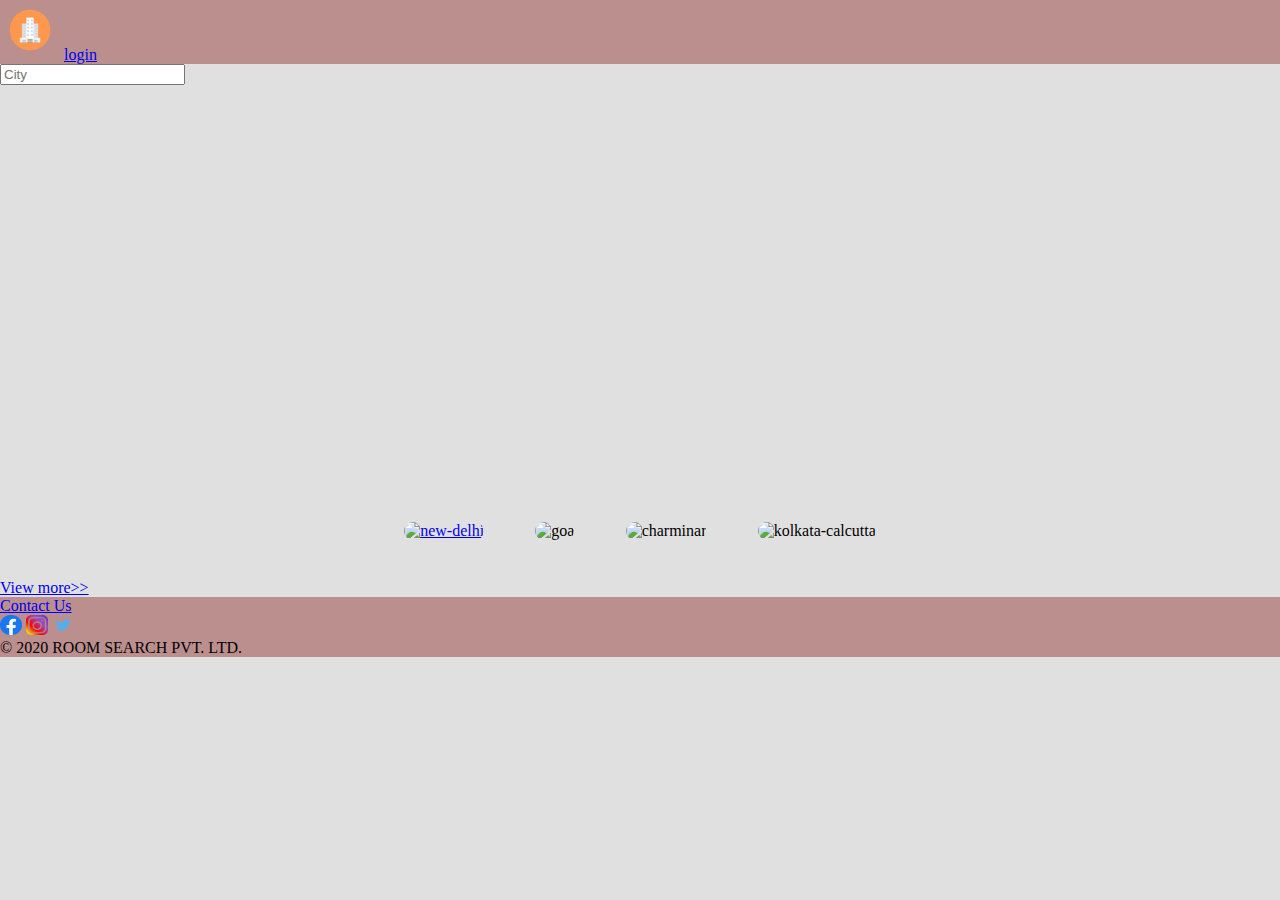
==== index.html @ 74f50c69 "checkpoint 5" ====
<!DOCTYPE html>
<html lang="en">
<head>
    <meta charset="UTF-8">
    <meta http-equiv="X-UA-Compatible" content="IE=edge">
    <meta name="viewport" content="width=device-width, initial-scale=1.0">
    <title>Index</title>
    <link rel="stylesheet" href="styles/index.css">
    <link rel="stylesheet" href="styles/common.css">
    <link rel="stylesheet" href="styles/detail.css">
    <link rel="stylesheet" href="styles/list.css">
    <link rel="stylesheet" href="styles/loader.css">
    <link rel="stylesheet" href="styles/payment.css">
</head>
<body>
    <div class="container">
        <header>
            <img class="logo" src="assests/images/logo.png" alt="logo">
            <a href="login.html" rel="noopener noreferrer">login</a>
        </header>
        <div class="contentDiv">
            <form action="#" method="get" class="searchBar">
                <input type="search" name="city" id="city" placeholder="City">
            </form>
            <div class="hotelImgSection">
                <div class="cityCard">
                    <a href="list.html"><img class="heroDiv" src="https://media-cdn.tripadvisor.com/media/photo-s/15/33/fe/a2/new-delhi.jpg" alt="new-delhi"></a>
                </div>
                <div class="cityCard">
                    <img class="heroDiv" src="https://media-cdn.tripadvisor.com/media/photo-s/15/33/fc/f0/goa.jpg" alt="goa">
                </div>
                <div class="cityCard">
                    <img class="heroDiv" src="https://media-cdn.tripadvisor.com/media/photo-s/0f/98/f7/df/charminar.jpg" alt="charminar">
                </div>
                <div class="cityCard">
                    <img class="heroDiv" src="https://media-cdn.tripadvisor.com/media/photo-s/15/33/fe/ac/kolkata-calcutta.jpg"alt="kolkata-calcutta">
                </div>
            </div>
            <section>
                <a href="#">View more>></a>
            </section>
        </div>
        <footer>
            <section>
                <a href="contact.html" rel="noopener noreferrer">Contact Us</a>
            </section>
            <section>
                <a href="http://www.facebook.com" target="_blank" rel="noopener noreferrer"><img class="social-media-links" src="assests/images/facebook.png" alt="facebook"></a>
                <a href="http://www.instagram.com" target="_blank" rel="noopener noreferrer"><img class="social-media-links" src="assests/images/instagram.png" alt="instagram"></a>
                <a href="http://www.twitter.com" target="_blank" rel="noopener noreferrer"><img class="social-media-links" src="assests/images/twitter.png" alt="twitter"></a>
            </section>
            <section class="copyright-text">&copy; 2020 room search pvt. ltd.</section>
        </footer>
    </div>
</body>
</html>
---- styles/index.css ----
.heroDiv {
    width: 150px;
    height: 150px;
    border-radius: 20px;
}
.cityCard {
    margin: 3% 2%;
}
.searchBar {
    background: url("https://media-cdn.tripadvisor.com/media/photo-o/14/10/2e/af/india.jpg") no-repeat;
    height: 420px;
    background-size: cover;
    background-position: center;
}
.contentDiv .hotelImgSection {
    display: flex;
    align-items: center;
    justify-content: center;
}
---- styles/common.css ----
body {
    margin: 0;
    padding: 0;
    width: 100vw;
    background-color: #e0e0e0;
}
header {
    background-color: rosybrown;
}
footer {
    background-color: rosybrown;
}
.container {
    display: block;
    width: 100%;
    height: auto;
}
.logo {
    width: 60px;
    height: 60px;
}
.social-media-links {
    width: 22px;
    height: 20px;
}
.copyright-text {
    text-transform: uppercase;
}
---- styles/detail.css ----
.contentDiv .hotelDetails {
    margin: 2% 4% 0% 4%;
}
.contentDiv .hotelDetails .hotelDescription {
    margin-bottom: 1%;
}
.contentDiv .hotelDetails .hotelDescription .detailOfHotel {
    margin-top: 1%;
    bottom: 2%;
}
.contentDiv .hotelDetails img {
    width: 500px;
    height: 500px;
}
---- styles/list.css ----
.hotelList .hotelListImg {
    width: 250px;
    height: 150px;
}
.hotelList .hotelView {
    width: 40%;
    height: auto;
    margin: 2%;
    background-color: rgb(132, 136, 139);
}
---- styles/loader.css ----
.loader-box {
    width: 100%;
    height: 100vh;
    display: flex;
    justify-content: center;
    align-items: center;
}
.loader {
    width: 70px;
    height: 70px;
    border: 12px solid #f3f3f3;
    border-radius: 50%;
    border-top: 12px solid #444444;
}
---- styles/payment.css ----
.contentDiv .hotelDetails .paymentDescription {
    width: 50%;
    height: 20%;
    margin: 2% auto;
    background-color: rgb(132, 136, 139);
}
.contentDiv .hotelDetails .paymentDetails .detailsOfCustomer {
    margin-top: 2%;
    margin-bottom: 2%;
}
.contentDiv .hotelDetails .paymentDetails p span {
    font-weight: bold;
}
.contentDiv .hotelDetails .paymentDetails .totalAmount {
    margin-top: 2%;
    margin-bottom: 2%;
    padding: 1% 2%;
    border: 1px solid black;
    border-radius: 5px;
}
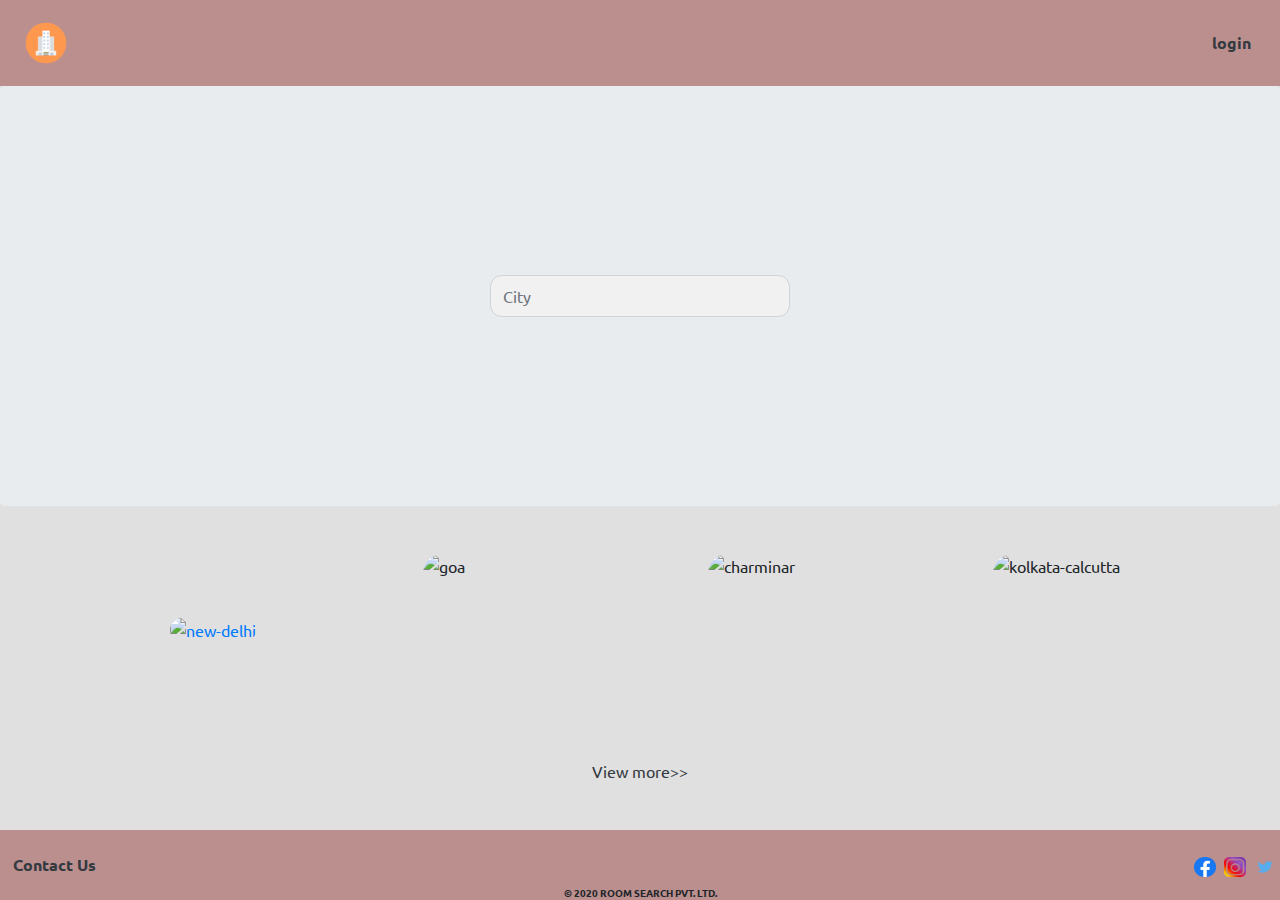
==== commit 7dbfcafd: "checkpoint 6" ====
--- a/index.html
+++ b/index.html
@@ -1,5 +1,6 @@
 <!DOCTYPE html>
 <html lang="en">
+
 <head>
     <meta charset="UTF-8">
     <meta http-equiv="X-UA-Compatible" content="IE=edge">
@@ -11,46 +12,90 @@
     <link rel="stylesheet" href="styles/list.css">
     <link rel="stylesheet" href="styles/loader.css">
     <link rel="stylesheet" href="styles/payment.css">
+    <link href="https://fonts.googleapis.com/css2?family=Ubuntu&display=swap" rel="stylesheet">
+    <link rel="stylesheet" href="https://cdn.jsdelivr.net/npm/bootstrap@4.0.0/dist/css/bootstrap.min.css"
+        integrity="sha384-Gn5384xqQ1aoWXA+058RXPxPg6fy4IWvTNh0E263XmFcJlSAwiGgFAW/dAiS6JXm" crossorigin="anonymous">
 </head>
+
 <body>
-    <div class="container">
-        <header>
-            <img class="logo" src="assests/images/logo.png" alt="logo">
-            <a href="login.html" rel="noopener noreferrer">login</a>
-        </header>
-        <div class="contentDiv">
-            <form action="#" method="get" class="searchBar">
-                <input type="search" name="city" id="city" placeholder="City">
+        <nav class="navbar navbar-light justify-content-between sticky-top">
+            <a class="navbar-brand"><img class="logo" src="assests/images/logo.png" alt="logo"></a>
+            <form class="form-inline">
+                <a href="login.html" id="login" rel="noopener noreferrer" class="btn text-dark font-weight-bold">
+                    login
+                </a>
             </form>
-            <div class="hotelImgSection">
-                <div class="cityCard">
-                    <a href="list.html"><img class="heroDiv" src="https://media-cdn.tripadvisor.com/media/photo-s/15/33/fe/a2/new-delhi.jpg" alt="new-delhi"></a>
-                </div>
-                <div class="cityCard">
-                    <img class="heroDiv" src="https://media-cdn.tripadvisor.com/media/photo-s/15/33/fc/f0/goa.jpg" alt="goa">
-                </div>
-                <div class="cityCard">
-                    <img class="heroDiv" src="https://media-cdn.tripadvisor.com/media/photo-s/0f/98/f7/df/charminar.jpg" alt="charminar">
-                </div>
-                <div class="cityCard">
-                    <img class="heroDiv" src="https://media-cdn.tripadvisor.com/media/photo-s/15/33/fe/ac/kolkata-calcutta.jpg"alt="kolkata-calcutta">
-                </div>
+        </nav>
+    <div class="jumbotron text-center searchBar d-flex justify-content-center align-items-center">
+        <form class="form-inline justify-content-center w-100" action="#" method="get">
+            <input class="form-control py-2" type="search" name="city" id="city" placeholder="City" aria-label="Search">
+        </form>
+    </div>
+    <div class="container" style="margin-bottom: 80px;">
+        <div class="row">
+            <div
+                class="col-lg-2 col-md-3 col-sm-12 my-lg-5 mx-lg-auto mx-md-auto my-md-4 my-lg-1 my-4 d-flex align-items-center justify-content-center">
+
+                <a href="list.html">
+                    <img class="img-rounded card-img heroImg"
+                        src="https://media-cdn.tripadvisor.com/media/photo-s/15/33/fe/a2/new-delhi.jpg" alt="new-delhi">
+                </a>
             </div>
-            <section>
-                <a href="#">View more>></a>
-            </section>
+
+            <div
+                class="col-lg-2 col-md-3 col-sm-12 my-lg-5 mx-lg-auto mx-md-auto my-md-4 my-lg-1 my-4 d-flex align-items-center justify-content-center">
+
+                <img class="img-rounded card-img heroImg"
+                    src="https://media-cdn.tripadvisor.com/media/photo-s/15/33/fc/f0/goa.jpg" alt="goa">
+            </div>
+
+            <div
+                class="col-lg-2 col-md-3 col-sm-12 my-lg-5 mx-lg-auto mx-md-auto my-md-4 my-lg-1 my-4 d-flex align-items-center justify-content-center">
+
+                <img class="img-rounded card-img heroImg"
+                    src="https://media-cdn.tripadvisor.com/media/photo-s/0f/98/f7/df/charminar.jpg" alt="charminar">
+            </div>
+
+            <div
+                class="col-lg-2 col-md-3 col-sm-12 my-lg-5 mx-lg-auto mx-md-auto my-md-4 my-lg-1 my-4 d-flex align-items-center justify-content-center">
+
+                <img class="img-rounded card-img heroImg"
+                    src="https://media-cdn.tripadvisor.com/media/photo-s/15/33/fe/ac/kolkata-calcutta.jpg"
+                    alt="kolkata-calcutta">
+            </div>
         </div>
-        <footer>
-            <section>
-                <a href="contact.html" rel="noopener noreferrer">Contact Us</a>
-            </section>
-            <section>
-                <a href="http://www.facebook.com" target="_blank" rel="noopener noreferrer"><img class="social-media-links" src="assests/images/facebook.png" alt="facebook"></a>
-                <a href="http://www.instagram.com" target="_blank" rel="noopener noreferrer"><img class="social-media-links" src="assests/images/instagram.png" alt="instagram"></a>
-                <a href="http://www.twitter.com" target="_blank" rel="noopener noreferrer"><img class="social-media-links" src="assests/images/twitter.png" alt="twitter"></a>
-            </section>
-            <section class="copyright-text">&copy; 2020 room search pvt. ltd.</section>
-        </footer>
+        <div class="row">
+            <div class="col-12 text-center d-flex justify-content-center align-items-center">
+                <a href="#" class="mb-2 mx-auto text-dark btn">View more>></a>
+            </div>
+        </div>
     </div>
+    <footer class="fixed-bottom">
+        <div class="row">
+            <div class="col-4 py-3 contactUsButton">
+                <a href="contact.html" rel="noopener noreferrer" class="btn text-dark font-weight-bold">Contact
+                    Us</a>
+            </div>
+            <div class="col-4 copyrightText font-weight-bold">&copy; 2020 room search pvt. ltd.</div>
+            <div class="col-4 socialMediaLinks">
+                <a href="http://www.facebook.com" target="_blank" class="p-1" rel="noopener noreferrer"><img
+                        src="assests/images/facebook.png" alt="facebook"></a>
+                <a href="http://www.instagram.com" target="_blank" class="p-1" rel="noopener noreferrer"><img
+                        src="assests/images/instagram.png" alt="instagram"></a>
+                <a href="http://www.twitter.com" target="_blank" class="p-1" rel="noopener noreferrer"><img
+                        src="assests/images/twitter.png" alt="twitter"></a>
+            </div>
+        </div>
+    </footer>
+    <script src="https://code.jquery.com/jquery-3.2.1.slim.min.js"
+        integrity="sha384-KJ3o2DKtIkvYIK3UENzmM7KCkRr/rE9/Qpg6aAZGJwFDMVNA/GpGFF93hXpG5KkN"
+        crossorigin="anonymous"></script>
+    <script src="https://cdn.jsdelivr.net/npm/popper.js@1.12.9/dist/umd/popper.min.js"
+        integrity="sha384-ApNbgh9B+Y1QKtv3Rn7W3mgPxhU9K/ScQsAP7hUibX39j7fakFPskvXusvfa0b4Q"
+        crossorigin="anonymous"></script>
+    <script src="https://cdn.jsdelivr.net/npm/bootstrap@4.0.0/dist/js/bootstrap.min.js"
+        integrity="sha384-JZR6Spejh4U02d8jOt6vLEHfe/JQGiRRSQQxSfFWpi1MquVdAyjUar5+76PVCmYl"
+        crossorigin="anonymous"></script>
 </body>
+
 </html>--- a/styles/index.css
+++ b/styles/index.css
@@ -1,19 +1,28 @@
-.heroDiv {
-    width: 150px;
-    height: 150px;
-    border-radius: 20px;
+.heroImg {
+    width: 150px !important;
+    height: 150px !important;
+    border-radius: 20px !important;
 }
 .cityCard {
-    margin: 3% 2%;
+    margin: 4% 3%;
 }
 .searchBar {
     background: url("https://media-cdn.tripadvisor.com/media/photo-o/14/10/2e/af/india.jpg") no-repeat;
     height: 420px;
     background-size: cover;
     background-position: center;
+    margin-bottom: 0 !important;
+}
+.jumbotron .form-inline input {
+    width: 300px !important;
+    background-color: #f1f1f1 !important;
+    border-radius: 12px !important;
 }
 .contentDiv .hotelImgSection {
     display: flex;
     align-items: center;
     justify-content: center;
+}
+.contentDiv a {
+    padding: 5% 1%;
 }--- a/styles/common.css
+++ b/styles/common.css
@@ -1,28 +1,52 @@
 body {
-    margin: 0;
-    padding: 0;
-    width: 100vw;
-    background-color: #e0e0e0;
+    margin: 0 !important;
+    padding: 0 !important;
+    background-color: #e0e0e0 !important;
+    font-family: 'Ubuntu', sans-serif !important;
 }
-header {
-    background-color: rosybrown;
+nav {
+    background-color: rosybrown !important;
 }
-footer {
-    background-color: rosybrown;
+a {
+    text-decoration: none !important;
 }
-.container {
-    display: block;
-    width: 100%;
-    height: auto;
+.bg-e0 {
+    background-color: #e0e0e0 !important;
+}
+.contentDiv form {
+    display: flex;
+    justify-content: center;
+    align-items: center;
 }
 .logo {
     width: 60px;
     height: 60px;
 }
-.social-media-links {
-    width: 22px;
-    height: 20px;
+footer {
+    display: flex;
+    justify-content: center;
+    align-items: center;
+    background-color: rosybrown;
 }
-.copyright-text {
+footer .copyrightText {
+    display: flex;
+    justify-content: center;
+    align-items: flex-end;
     text-transform: uppercase;
+    font-size: 10px;
+}
+footer .contactUsButton {
+    margin-right: auto;
+}
+footer .socialMediaLinks {
+    display: flex;
+    justify-content: flex-end;
+    align-items: center;
+}
+footer .socialMediaLinks a img {
+    width: 22px !important;
+    height: 20px !important;
+}
+footer .socialMediaLinks {
+    margin-left: auto;
 }--- a/styles/list.css
+++ b/styles/list.css
@@ -1,10 +1,7 @@
-.hotelList .hotelListImg {
+.hotelListImg {
     width: 250px;
     height: 150px;
 }
-.hotelList .hotelView {
-    width: 40%;
-    height: auto;
-    margin: 2%;
-    background-color: rgb(132, 136, 139);
+.hotelView {
+    background-color: rgb(132, 136, 139) !important;
 }--- a/styles/payment.css
+++ b/styles/payment.css
@@ -1,9 +1,3 @@
-.contentDiv .hotelDetails .paymentDescription {
-    width: 50%;
-    height: 20%;
-    margin: 2% auto;
-    background-color: rgb(132, 136, 139);
-}
 .contentDiv .hotelDetails .paymentDetails .detailsOfCustomer {
     margin-top: 2%;
     margin-bottom: 2%;
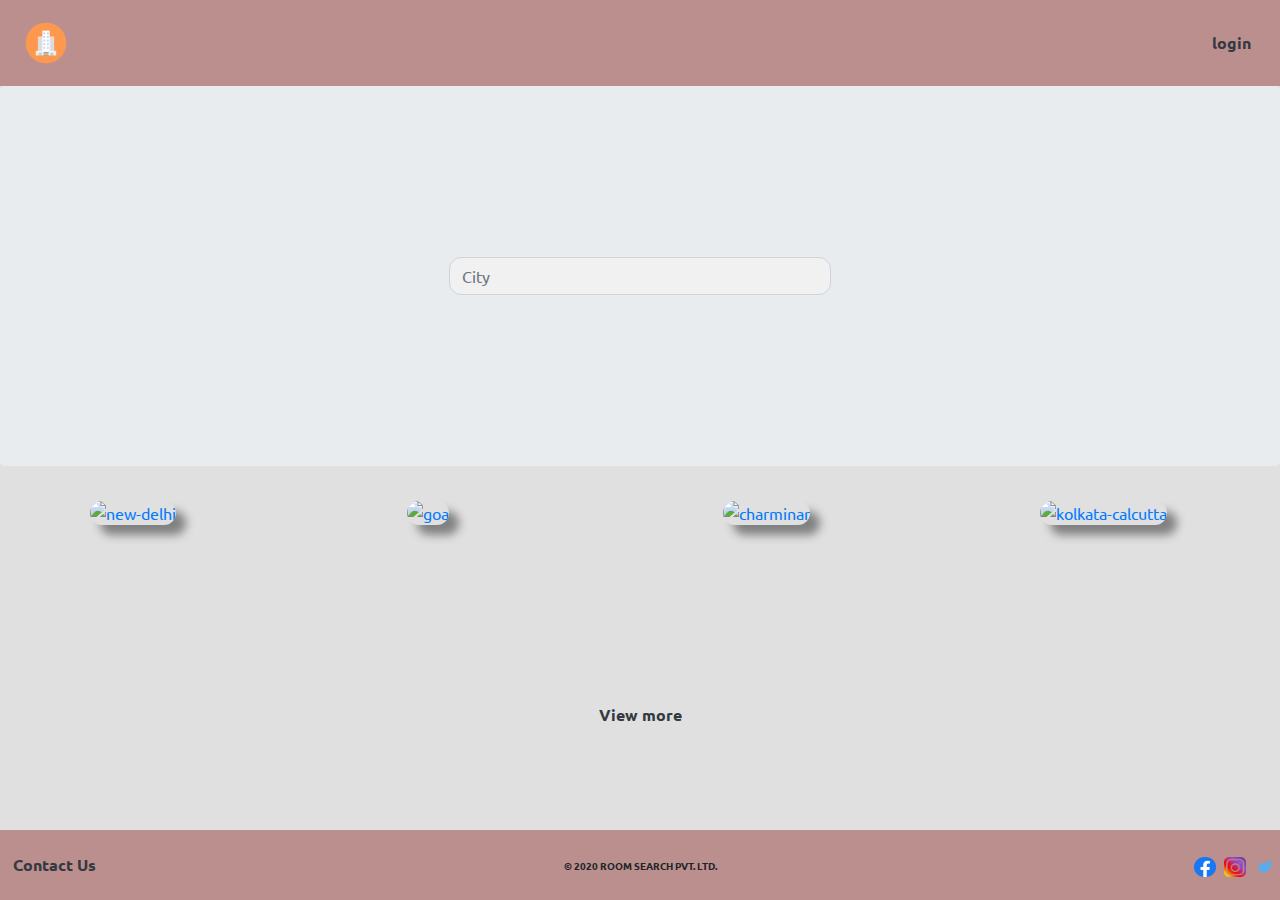
==== commit 1257a894: "checkpoint 7" ====
--- a/index.html
+++ b/index.html
@@ -18,55 +18,79 @@
 </head>
 
 <body>
-        <nav class="navbar navbar-light justify-content-between sticky-top">
-            <a class="navbar-brand"><img class="logo" src="assests/images/logo.png" alt="logo"></a>
-            <form class="form-inline">
-                <a href="login.html" id="login" rel="noopener noreferrer" class="btn text-dark font-weight-bold">
-                    login
-                </a>
+    <nav class="navbar navbar-light justify-content-between sticky-top">
+        <a class="navbar-brand"><img class="logo" src="assests/images/logo.png" alt="logo"></a>
+        <form class="form-inline">
+            <a href="login.html" id="login" rel="noopener noreferrer" class="btn text-dark font-weight-bold">
+                login
+            </a>
+        </form>
+    </nav>
+    <div class="jumbotron text-center searchBar d-flex justify-content-center align-items-center">
+        <div class="col-md-7 col-sm-12 d-flex justify-content-center align-items-center">
+            <form class="form-inline w-75 justify-content-center" action="#" method="get">
+                <input class="form-control w-75" type="search" name="city" id="city" placeholder="City"
+                    aria-label="Search">
             </form>
-        </nav>
-    <div class="jumbotron text-center searchBar d-flex justify-content-center align-items-center">
-        <form class="form-inline justify-content-center w-100" action="#" method="get">
-            <input class="form-control py-2" type="search" name="city" id="city" placeholder="City" aria-label="Search">
-        </form>
+        </div>
     </div>
     <div class="container" style="margin-bottom: 80px;">
-        <div class="row">
-            <div
-                class="col-lg-2 col-md-3 col-sm-12 my-lg-5 mx-lg-auto mx-md-auto my-md-4 my-lg-1 my-4 d-flex align-items-center justify-content-center">
-
-                <a href="list.html">
-                    <img class="img-rounded card-img heroImg"
-                        src="https://media-cdn.tripadvisor.com/media/photo-s/15/33/fe/a2/new-delhi.jpg" alt="new-delhi">
-                </a>
+        <div class="row align-items-center justify-content-between py-2">
+            <div class="col-md-2 col-sm-12 d-flex justify-content-center my-4">
+                <div class="card bg-transparent indexCardImg indexBorder border-0">
+                    <a href="list.html">
+                        <img width="150px" height="150px" class="indexCardBorder"
+                            src="https://media-cdn.tripadvisor.com/media/photo-s/15/33/fe/a2/new-delhi.jpg"
+                            alt="new-delhi">
+                        <div class="card-img-overlay hoverEffect">
+                            <p class="card-title">Delhi</p>
+                        </div>
+                    </a>
+                </div>
             </div>
 
-            <div
-                class="col-lg-2 col-md-3 col-sm-12 my-lg-5 mx-lg-auto mx-md-auto my-md-4 my-lg-1 my-4 d-flex align-items-center justify-content-center">
-
-                <img class="img-rounded card-img heroImg"
-                    src="https://media-cdn.tripadvisor.com/media/photo-s/15/33/fc/f0/goa.jpg" alt="goa">
+            <div class="col-md-2 col-sm-12 d-flex justify-content-center my-4">
+                <div class="card bg-transparent indexCardImg indexBorder border-0">
+                    <a href="list.html">
+                        <img width="150px" height="150px" class="indexCardBorder"
+                            src="https://media-cdn.tripadvisor.com/media/photo-s/15/33/fc/f0/goa.jpg" alt="goa">
+                        <div class="card-img-overlay hoverEffect">
+                            <p class="card-title">Goa</p>
+                        </div>
+                    </a>
+                </div>
             </div>
 
-            <div
-                class="col-lg-2 col-md-3 col-sm-12 my-lg-5 mx-lg-auto mx-md-auto my-md-4 my-lg-1 my-4 d-flex align-items-center justify-content-center">
-
-                <img class="img-rounded card-img heroImg"
-                    src="https://media-cdn.tripadvisor.com/media/photo-s/0f/98/f7/df/charminar.jpg" alt="charminar">
+            <div class="col-md-2 col-sm-12 d-flex justify-content-center my-4">
+                <div class="card bg-transparent indexCardImg indexBorder border-0">
+                    <a href="list.html">
+                        <img width="150px" height="150px" class="indexCardBorder"
+                            src="https://media-cdn.tripadvisor.com/media/photo-s/0f/98/f7/df/charminar.jpg"
+                            alt="charminar">
+                        <div class="card-img-overlay hoverEffect">
+                            <p class="card-title">Hydrabad</p>
+                        </div>
+                    </a>
+                </div>
             </div>
 
-            <div
-                class="col-lg-2 col-md-3 col-sm-12 my-lg-5 mx-lg-auto mx-md-auto my-md-4 my-lg-1 my-4 d-flex align-items-center justify-content-center">
+            <div class="col-md-2 col-sm-12 d-flex justify-content-center my-4">
+                <div class="card bg-transparent indexCardImg indexBorder border-0">
+                    <a href="list.html">
+                        <img width="150px" height="150px" class="indexCardBorder"
+                            src="https://media-cdn.tripadvisor.com/media/photo-s/15/33/fe/ac/kolkata-calcutta.jpg"
+                            alt="kolkata-calcutta">
+                        <div class="card-img-overlay hoverEffect">
+                            <p class="card-title">Kolkata</p>
+                        </div>
+                    </a>
+                </div>
+            </div>
 
-                <img class="img-rounded card-img heroImg"
-                    src="https://media-cdn.tripadvisor.com/media/photo-s/15/33/fe/ac/kolkata-calcutta.jpg"
-                    alt="kolkata-calcutta">
-            </div>
-        </div>
-        <div class="row">
-            <div class="col-12 text-center d-flex justify-content-center align-items-center">
-                <a href="#" class="mb-2 mx-auto text-dark btn">View more>></a>
+            <div class="col-12 text-center pt-4">
+                <a href="#" class="mb-2 mx-auto text-dark btn">
+                    <p class="font-weight-bold">View more</p>
+                </a>
             </div>
         </div>
     </div>
@@ -76,7 +100,7 @@
                 <a href="contact.html" rel="noopener noreferrer" class="btn text-dark font-weight-bold">Contact
                     Us</a>
             </div>
-            <div class="col-4 copyrightText font-weight-bold">&copy; 2020 room search pvt. ltd.</div>
+            <div class="col-4 copyrightText font-weight-bold align-items-center">&copy; 2020 room search pvt. ltd.</div>
             <div class="col-4 socialMediaLinks">
                 <a href="http://www.facebook.com" target="_blank" class="p-1" rel="noopener noreferrer"><img
                         src="assests/images/facebook.png" alt="facebook"></a>
--- a/styles/index.css
+++ b/styles/index.css
@@ -1,28 +1,33 @@
-.heroImg {
+.indexCardImg {
     width: 150px !important;
     height: 150px !important;
-    border-radius: 20px !important;
-}
-.cityCard {
-    margin: 4% 3%;
+    
 }
 .searchBar {
     background: url("https://media-cdn.tripadvisor.com/media/photo-o/14/10/2e/af/india.jpg") no-repeat;
-    height: 420px;
+    height: 380px;
     background-size: cover;
     background-position: center;
     margin-bottom: 0 !important;
 }
 .jumbotron .form-inline input {
-    width: 300px !important;
     background-color: #f1f1f1 !important;
     border-radius: 12px !important;
 }
-.contentDiv .hotelImgSection {
+.container .row .indexCardBorder {
+    border-radius: 35px !important;
+    box-shadow: 10px 10px 10px grey !important;
+}
+.container .row .card .hoverEffect {
     display: flex;
+    justify-content: center;
     align-items: center;
-    justify-content: center;
+    background-color: rgba(0, 0, 0, 0.5);
+    color: #f1f1f1;
+    border-radius: 35px;
+    transition: .5s ease;
+    opacity: 0;
 }
-.contentDiv a {
-    padding: 5% 1%;
+.container .row .card:hover .hoverEffect {
+    opacity: 1;
 }--- a/styles/detail.css
+++ b/styles/detail.css
@@ -1,14 +1,5 @@
-.contentDiv .hotelDetails {
-    margin: 2% 4% 0% 4%;
+th {
+    border: .5px solid #000;
+    text-align: left;
+    padding: 8px;
 }
-.contentDiv .hotelDetails .hotelDescription {
-    margin-bottom: 1%;
-}
-.contentDiv .hotelDetails .hotelDescription .detailOfHotel {
-    margin-top: 1%;
-    bottom: 2%;
-}
-.contentDiv .hotelDetails img {
-    width: 500px;
-    height: 500px;
-}--- a/styles/list.css
+++ b/styles/list.css
@@ -3,5 +3,5 @@
     height: 150px;
 }
 .hotelView {
-    background-color: rgb(132, 136, 139) !important;
+    background-color: lightgray !important;
 }--- a/styles/payment.css
+++ b/styles/payment.css
@@ -1,14 +1,6 @@
-.contentDiv .hotelDetails .paymentDetails .detailsOfCustomer {
-    margin-top: 2%;
-    margin-bottom: 2%;
+.container-fluid .paymentDetails {
+    background-color: rosybrown !important;
 }
-.contentDiv .hotelDetails .paymentDetails p span {
-    font-weight: bold;
-}
-.contentDiv .hotelDetails .paymentDetails .totalAmount {
-    margin-top: 2%;
-    margin-bottom: 2%;
-    padding: 1% 2%;
-    border: 1px solid black;
-    border-radius: 5px;
+.container-fluid .paymentDetails span {
+    font-family: cursive !important;
 }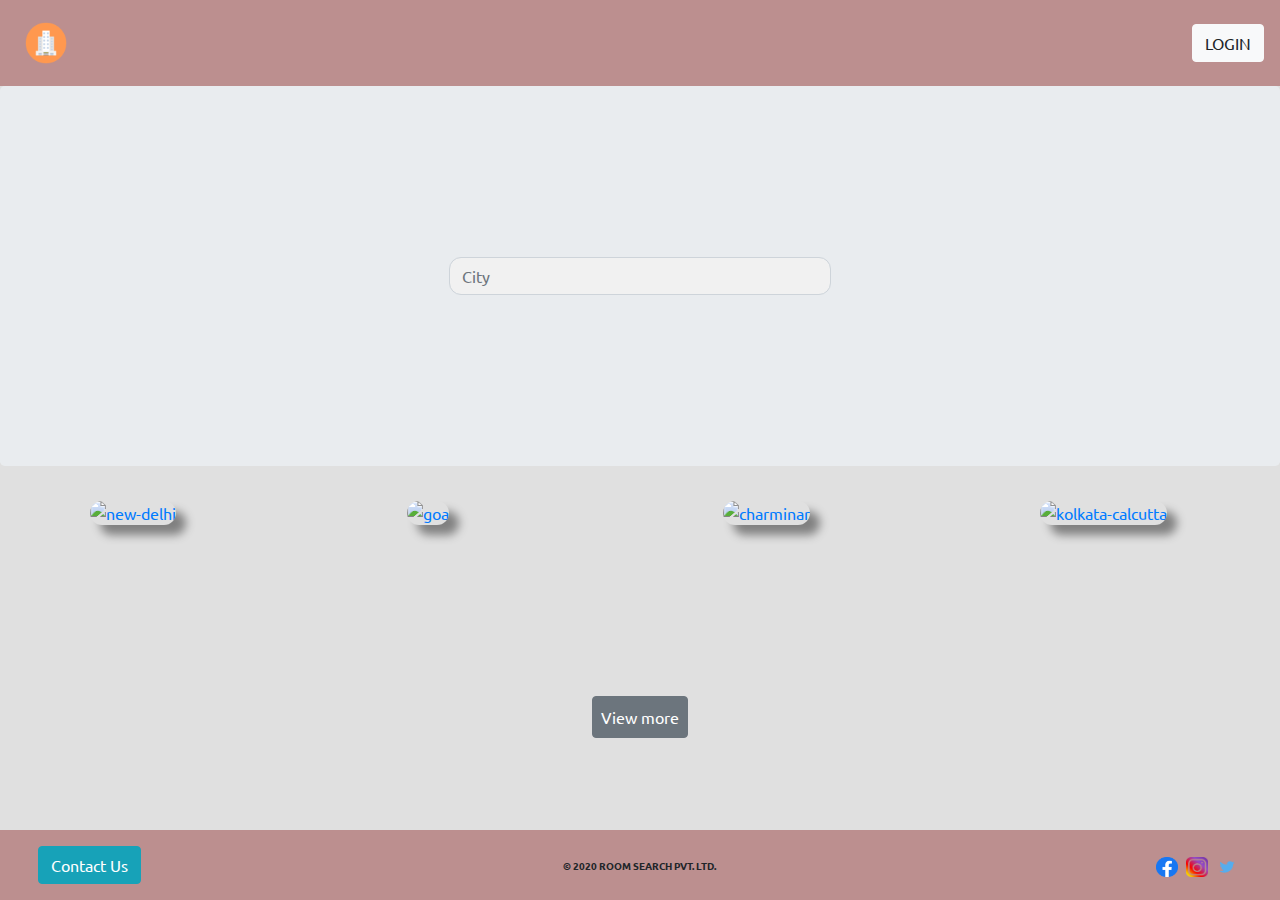
==== commit 6530cc45: "checkpoint 8" ====
--- a/index.html
+++ b/index.html
@@ -18,14 +18,62 @@
 </head>
 
 <body>
+    <!--Navigation Bar-->
     <nav class="navbar navbar-light justify-content-between sticky-top">
-        <a class="navbar-brand"><img class="logo" src="assests/images/logo.png" alt="logo"></a>
+        <a href="index.html" class="navbar-brand"><img class="logo" src="assests/images/logo.png" alt="logo"></a>
+
         <form class="form-inline">
-            <a href="login.html" id="login" rel="noopener noreferrer" class="btn text-dark font-weight-bold">
-                login
+            <!-- Login Modal Button -->
+            <a href="#" class="btn btn-light" data-toggle="modal" data-target="#loginModal">
+                LOGIN
             </a>
         </form>
     </nav>
+    <!-- Login Modal Here -->
+    <div class="modal" id="loginModal">
+        <div class="modal-dialog">
+            <div class="modal-content">
+
+                <!-- Modal Header -->
+                <div class="modal-header">
+                    <h4 class="modal-title">Please Login</h4>
+                    <button type="button" class="close" data-dismiss="modal">&times;</button>
+                </div>
+
+                <!-- Modal body -->
+                <div class="modal-body">
+                    <form action="index.html">
+                        <div class="form-inline justify-content-between">
+                            <div class="form-group">
+                                <label for="username">Username: </label>
+                            </div>
+                            <div class="form-group">
+                                <input class="form-control" type="text" name="username" id="username"
+                                    placeholder="Enter Username" required>
+                            </div>
+                        </div>
+                        <div class="form-inline justify-content-between">
+                            <div class="form-group">
+                                <label for="password">Password: </label>
+                            </div>
+                            <div class="form-group">
+                                <input class="form-control" type="password" name="password" id="password"
+                                    placeholder="Enter Password" autocomplete="off" required>
+                            </div>
+                        </div>
+                    </form>
+                </div>
+
+                <!-- Modal footer -->
+                <div class="modal-footer d-flex justify-content-center align-items-center">
+                    <button type="submit" class="btn btn-primary" data-dismiss="modal">Login</button>
+                </div>
+
+            </div>
+        </div>
+    </div>
+
+    <!--Search Bar-->
     <div class="jumbotron text-center searchBar d-flex justify-content-center align-items-center">
         <div class="col-md-7 col-sm-12 d-flex justify-content-center align-items-center">
             <form class="form-inline w-75 justify-content-center" action="#" method="get">
@@ -34,8 +82,13 @@
             </form>
         </div>
     </div>
+
+    <!--Content Starts Here-->
     <div class="container" style="margin-bottom: 80px;">
+
         <div class="row align-items-center justify-content-between py-2">
+
+            <!--City Cards-->
             <div class="col-md-2 col-sm-12 d-flex justify-content-center my-4">
                 <div class="card bg-transparent indexCardImg indexBorder border-0">
                     <a href="list.html">
@@ -87,30 +140,73 @@
                 </div>
             </div>
 
+            <!--View More Button-->
             <div class="col-12 text-center pt-4">
-                <a href="#" class="mb-2 mx-auto text-dark btn">
-                    <p class="font-weight-bold">View more</p>
-                </a>
-            </div>
-        </div>
-    </div>
+                <a href="#" class="mb-2 mx-auto p-2 btn btn-secondary">View more</a>
+            </div>
+        </div>
+    </div>
+
+    <!--Contact Us Modal here-->
+    <div class="modal" id="contactModal">
+        <div class="modal-dialog">
+            <div class="modal-content">
+
+                <!-- Modal Header -->
+                <div class="modal-header">
+                    <h4 class="modal-title">Get in touch</h4>
+                    <button type="button" class="close" data-dismiss="modal">&times;</button>
+                </div>
+
+                <!-- Modal body -->
+                <div class="modal-body">
+                    <p>Thank you for reaching out!!!</p>
+                    <p for="info">Please enter your email and we will get back to you.</p>
+                    <form class="form-inline" action="index.html">
+
+                        <label for="emailAddress">Email: </label>
+                        <input class="form-control" type="email" name="emailAddress" id="emailAddress"
+                            placeholder="Enter your email id" required>
+                    </form>
+                </div>
+
+                <!-- Modal footer -->
+                <div class="modal-footer">
+                    <button type="submit" class="btn btn-primary" data-dismiss="modal">submit</button>
+                </div>
+
+            </div>
+        </div>
+    </div>
+
+    <!-- Footer -->
     <footer class="fixed-bottom">
-        <div class="row">
-            <div class="col-4 py-3 contactUsButton">
-                <a href="contact.html" rel="noopener noreferrer" class="btn text-dark font-weight-bold">Contact
-                    Us</a>
-            </div>
-            <div class="col-4 copyrightText font-weight-bold align-items-center">&copy; 2020 room search pvt. ltd.</div>
-            <div class="col-4 socialMediaLinks">
-                <a href="http://www.facebook.com" target="_blank" class="p-1" rel="noopener noreferrer"><img
-                        src="assests/images/facebook.png" alt="facebook"></a>
-                <a href="http://www.instagram.com" target="_blank" class="p-1" rel="noopener noreferrer"><img
-                        src="assests/images/instagram.png" alt="instagram"></a>
-                <a href="http://www.twitter.com" target="_blank" class="p-1" rel="noopener noreferrer"><img
-                        src="assests/images/twitter.png" alt="twitter"></a>
+        <div class="container-fluid">
+            <div class="row mx-2">
+                <!--Contact Us Modal Button-->
+                <div class="col-4 py-3 contactUsButton">
+                    <a href="#" class="btn btn-info" data-toggle="modal" data-target="#contactModal">
+                        Contact Us
+                    </a>
+                </div>
+
+                <!--Copyright text-->
+                <div class="col-4 copyrightText font-weight-bold align-items-center">&copy; 2020 room search pvt. ltd.
+                </div>
+
+                <!--Social Media Links-->
+                <div class="col-4 socialMediaLinks">
+                    <a href="http://www.facebook.com" target="_blank" class="p-1" rel="noopener noreferrer"><img
+                            src="assests/images/facebook.png" alt="facebook"></a>
+                    <a href="http://www.instagram.com" target="_blank" class="p-1" rel="noopener noreferrer"><img
+                            src="assests/images/instagram.png" alt="instagram"></a>
+                    <a href="http://www.twitter.com" target="_blank" class="p-1" rel="noopener noreferrer"><img
+                            src="assests/images/twitter.png" alt="twitter"></a>
+                </div>
             </div>
         </div>
     </footer>
+
     <script src="https://code.jquery.com/jquery-3.2.1.slim.min.js"
         integrity="sha384-KJ3o2DKtIkvYIK3UENzmM7KCkRr/rE9/Qpg6aAZGJwFDMVNA/GpGFF93hXpG5KkN"
         crossorigin="anonymous"></script>
--- a/styles/common.css
+++ b/styles/common.css
@@ -1,6 +1,6 @@
 body {
-    margin: 0 !important;
-    padding: 0 !important;
+    margin: 0px !important;
+    padding-top: 0px !important;
     background-color: #e0e0e0 !important;
     font-family: 'Ubuntu', sans-serif !important;
 }
@@ -36,7 +36,7 @@
     font-size: 10px;
 }
 footer .contactUsButton {
-    margin-right: auto;
+    margin-left: auto;
 }
 footer .socialMediaLinks {
     display: flex;
--- a/styles/list.css
+++ b/styles/list.css
@@ -1,7 +1,16 @@
+.nav-tabs .nav-link.active {
+    background-color: #007bff!important;
+}
+
 .hotelListImg {
     width: 250px;
     height: 150px;
 }
+
 .hotelView {
     background-color: lightgray !important;
+}
+
+.hotelView:hover {
+    background-color: rosybrown !important;
 }--- a/styles/loader.css
+++ b/styles/loader.css
@@ -5,10 +5,21 @@
     justify-content: center;
     align-items: center;
 }
+
 .loader {
     width: 70px;
     height: 70px;
     border: 12px solid #f3f3f3;
     border-radius: 50%;
     border-top: 12px solid #444444;
+    animation: example 0.9s linear infinite;
+}
+
+@keyframes example {
+    0% {
+        transform: rotate(0deg);
+    }
+    100% {
+        transform: rotate(360deg);
+    }
 }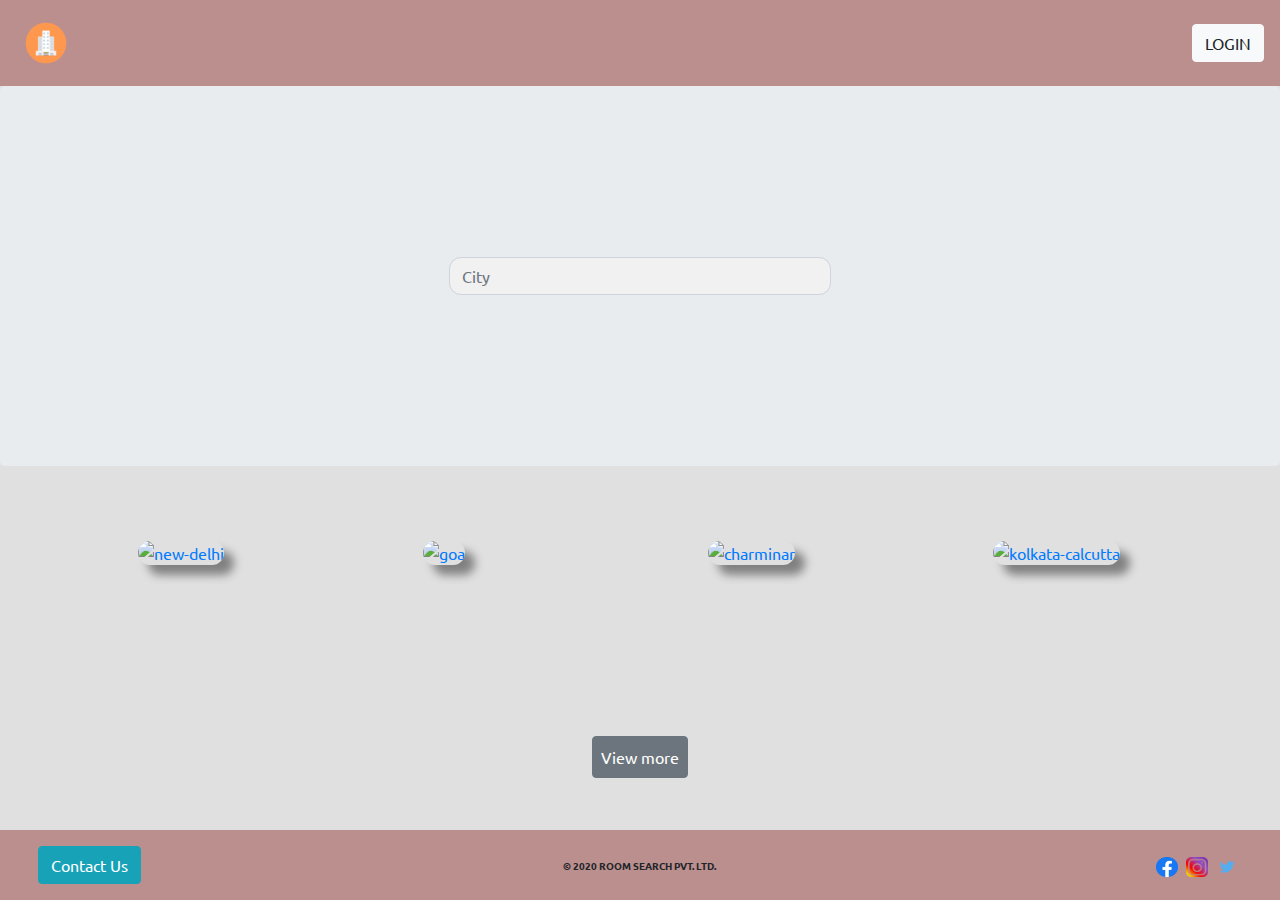
==== commit b2c20307: "checkpoint 9" ====
--- a/index.html
+++ b/index.html
@@ -86,10 +86,10 @@
     <!--Content Starts Here-->
     <div class="container" style="margin-bottom: 80px;">
 
-        <div class="row align-items-center justify-content-between py-2">
+        <div class="row align-items-center justify-content-center pb-2 pt-5">
 
             <!--City Cards-->
-            <div class="col-md-2 col-sm-12 d-flex justify-content-center my-4">
+            <div class="col-lg-3 col-md-5 col-sm-12 d-flex justify-content-center my-4">
                 <div class="card bg-transparent indexCardImg indexBorder border-0">
                     <a href="list.html">
                         <img width="150px" height="150px" class="indexCardBorder"
@@ -102,7 +102,7 @@
                 </div>
             </div>
 
-            <div class="col-md-2 col-sm-12 d-flex justify-content-center my-4">
+            <div class="col-lg-3 col-md-5 col-sm-12 d-flex justify-content-center my-4">
                 <div class="card bg-transparent indexCardImg indexBorder border-0">
                     <a href="list.html">
                         <img width="150px" height="150px" class="indexCardBorder"
@@ -114,7 +114,7 @@
                 </div>
             </div>
 
-            <div class="col-md-2 col-sm-12 d-flex justify-content-center my-4">
+            <div class="col-lg-3 col-md-5 col-sm-12 d-flex justify-content-center my-4">
                 <div class="card bg-transparent indexCardImg indexBorder border-0">
                     <a href="list.html">
                         <img width="150px" height="150px" class="indexCardBorder"
@@ -127,7 +127,7 @@
                 </div>
             </div>
 
-            <div class="col-md-2 col-sm-12 d-flex justify-content-center my-4">
+            <div class="col-lg-3 col-md-5 col-sm-12 d-flex justify-content-center my-4">
                 <div class="card bg-transparent indexCardImg indexBorder border-0">
                     <a href="list.html">
                         <img width="150px" height="150px" class="indexCardBorder"
--- a/styles/common.css
+++ b/styles/common.css
@@ -4,30 +4,42 @@
     background-color: #e0e0e0 !important;
     font-family: 'Ubuntu', sans-serif !important;
 }
+
 nav {
     background-color: rosybrown !important;
 }
+
 a {
     text-decoration: none !important;
 }
+
 .bg-e0 {
     background-color: #e0e0e0 !important;
 }
+
+.fa-star,
+.fa-star-half-o {
+    color: #FDCC0D;
+}
+
 .contentDiv form {
     display: flex;
     justify-content: center;
     align-items: center;
 }
+
 .logo {
     width: 60px;
     height: 60px;
 }
+
 footer {
     display: flex;
     justify-content: center;
     align-items: center;
     background-color: rosybrown;
 }
+
 footer .copyrightText {
     display: flex;
     justify-content: center;
@@ -35,18 +47,22 @@
     text-transform: uppercase;
     font-size: 10px;
 }
+
 footer .contactUsButton {
     margin-left: auto;
 }
+
 footer .socialMediaLinks {
     display: flex;
     justify-content: flex-end;
     align-items: center;
 }
+
 footer .socialMediaLinks a img {
     width: 22px !important;
     height: 20px !important;
 }
+
 footer .socialMediaLinks {
     margin-left: auto;
 }--- a/styles/detail.css
+++ b/styles/detail.css
@@ -3,3 +3,9 @@
     text-align: left;
     padding: 8px;
 }
+
+.carousel-control-prev-icon, .carousel-control-next-icon {
+    width: 55px !important;
+    height: 55px !important;
+    color: rosybrown !important;
+}--- a/styles/list.css
+++ b/styles/list.css
@@ -1,5 +1,5 @@
 .nav-tabs .nav-link.active {
-    background-color: #007bff!important;
+    background-color: #007bff !important;
 }
 
 .hotelListImg {
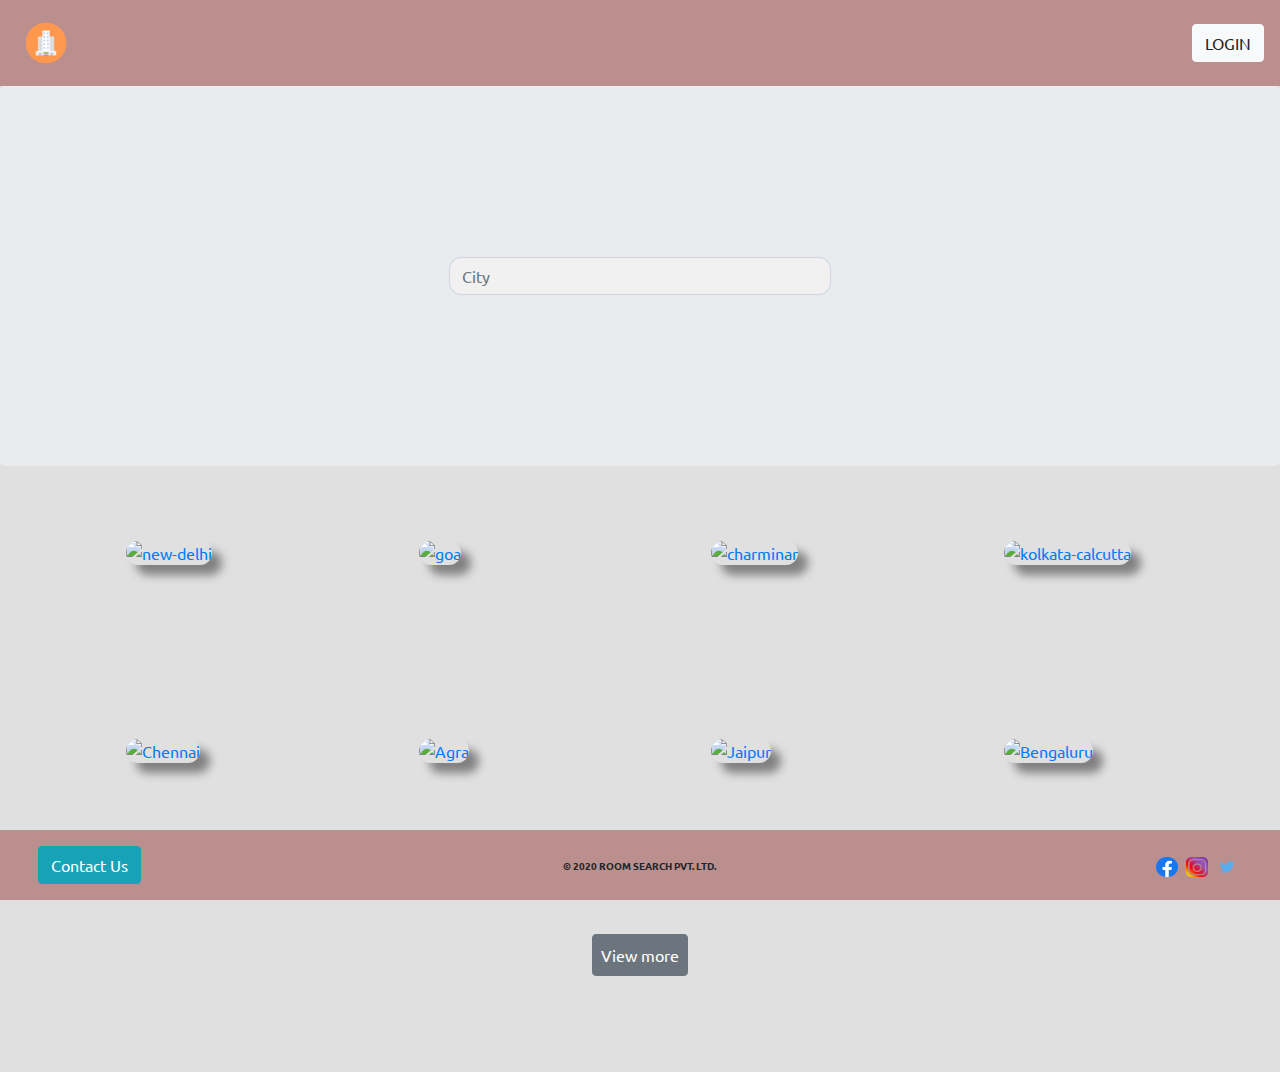
==== commit 4b82095b: "Checkpoint 10" ====
--- a/index.html
+++ b/index.html
@@ -89,54 +89,56 @@
         <div class="row align-items-center justify-content-center pb-2 pt-5">
 
             <!--City Cards-->
-            <div class="col-lg-3 col-md-5 col-sm-12 d-flex justify-content-center my-4">
-                <div class="card bg-transparent indexCardImg indexBorder border-0">
-                    <a href="list.html">
-                        <img width="150px" height="150px" class="indexCardBorder"
-                            src="https://media-cdn.tripadvisor.com/media/photo-s/15/33/fe/a2/new-delhi.jpg"
-                            alt="new-delhi">
-                        <div class="card-img-overlay hoverEffect">
-                            <p class="card-title">Delhi</p>
-                        </div>
-                    </a>
-                </div>
-            </div>
-
-            <div class="col-lg-3 col-md-5 col-sm-12 d-flex justify-content-center my-4">
-                <div class="card bg-transparent indexCardImg indexBorder border-0">
-                    <a href="list.html">
-                        <img width="150px" height="150px" class="indexCardBorder"
-                            src="https://media-cdn.tripadvisor.com/media/photo-s/15/33/fc/f0/goa.jpg" alt="goa">
-                        <div class="card-img-overlay hoverEffect">
-                            <p class="card-title">Goa</p>
-                        </div>
-                    </a>
-                </div>
-            </div>
-
-            <div class="col-lg-3 col-md-5 col-sm-12 d-flex justify-content-center my-4">
-                <div class="card bg-transparent indexCardImg indexBorder border-0">
-                    <a href="list.html">
-                        <img width="150px" height="150px" class="indexCardBorder"
-                            src="https://media-cdn.tripadvisor.com/media/photo-s/0f/98/f7/df/charminar.jpg"
-                            alt="charminar">
-                        <div class="card-img-overlay hoverEffect">
-                            <p class="card-title">Hydrabad</p>
-                        </div>
-                    </a>
-                </div>
-            </div>
-
-            <div class="col-lg-3 col-md-5 col-sm-12 d-flex justify-content-center my-4">
-                <div class="card bg-transparent indexCardImg indexBorder border-0">
-                    <a href="list.html">
-                        <img width="150px" height="150px" class="indexCardBorder"
-                            src="https://media-cdn.tripadvisor.com/media/photo-s/15/33/fe/ac/kolkata-calcutta.jpg"
-                            alt="kolkata-calcutta">
-                        <div class="card-img-overlay hoverEffect">
-                            <p class="card-title">Kolkata</p>
-                        </div>
-                    </a>
+            <div class="row" id="cityCards">
+                <div class="col-lg-3 col-md-5 col-sm-12 d-flex justify-content-center my-4">
+                    <div class="card bg-transparent indexCardImg indexBorder border-0">
+                        <a href="list.html">
+                            <img width="150px" height="150px" class="indexCardBorder"
+                                src="https://media-cdn.tripadvisor.com/media/photo-s/15/33/fe/a2/new-delhi.jpg"
+                                alt="new-delhi">
+                            <div class="card-img-overlay hoverEffect">
+                                <p class="card-title">Delhi</p>
+                            </div>
+                        </a>
+                    </div>
+                </div>
+    
+                <div class="col-lg-3 col-md-5 col-sm-12 d-flex justify-content-center my-4">
+                    <div class="card bg-transparent indexCardImg indexBorder border-0">
+                        <a href="list.html">
+                            <img width="150px" height="150px" class="indexCardBorder"
+                                src="https://media-cdn.tripadvisor.com/media/photo-s/15/33/fc/f0/goa.jpg" alt="goa">
+                            <div class="card-img-overlay hoverEffect">
+                                <p class="card-title">Goa</p>
+                            </div>
+                        </a>
+                    </div>
+                </div>
+    
+                <div class="col-lg-3 col-md-5 col-sm-12 d-flex justify-content-center my-4">
+                    <div class="card bg-transparent indexCardImg indexBorder border-0">
+                        <a href="list.html">
+                            <img width="150px" height="150px" class="indexCardBorder"
+                                src="https://media-cdn.tripadvisor.com/media/photo-s/0f/98/f7/df/charminar.jpg"
+                                alt="charminar">
+                            <div class="card-img-overlay hoverEffect">
+                                <p class="card-title">Hydrabad</p>
+                            </div>
+                        </a>
+                    </div>
+                </div>
+    
+                <div class="col-lg-3 col-md-5 col-sm-12 d-flex justify-content-center my-4">
+                    <div class="card bg-transparent indexCardImg indexBorder border-0">
+                        <a href="list.html">
+                            <img width="150px" height="150px" class="indexCardBorder"
+                                src="https://media-cdn.tripadvisor.com/media/photo-s/15/33/fe/ac/kolkata-calcutta.jpg"
+                                alt="kolkata-calcutta">
+                            <div class="card-img-overlay hoverEffect">
+                                <p class="card-title">Kolkata</p>
+                            </div>
+                        </a>
+                    </div>
                 </div>
             </div>
 
@@ -207,6 +209,7 @@
         </div>
     </footer>
 
+    <script src="./scripts/index.js"></script>
     <script src="https://code.jquery.com/jquery-3.2.1.slim.min.js"
         integrity="sha384-KJ3o2DKtIkvYIK3UENzmM7KCkRr/rE9/Qpg6aAZGJwFDMVNA/GpGFF93hXpG5KkN"
         crossorigin="anonymous"></script>
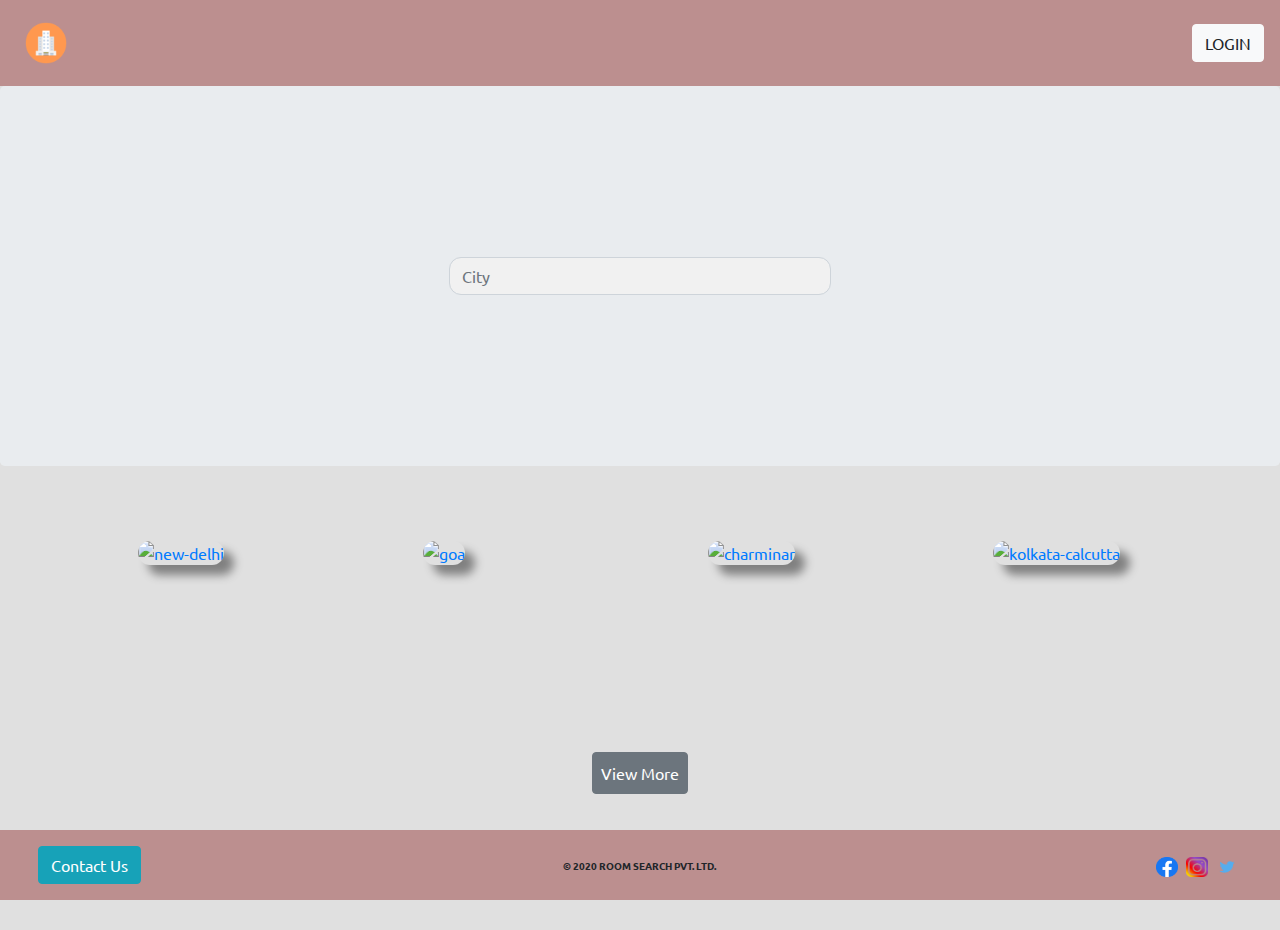
==== commit 0676ebde: "Checkpoint 11" ====
--- a/index.html
+++ b/index.html
@@ -18,17 +18,8 @@
 </head>
 
 <body>
-    <!--Navigation Bar-->
-    <nav class="navbar navbar-light justify-content-between sticky-top">
-        <a href="index.html" class="navbar-brand"><img class="logo" src="assests/images/logo.png" alt="logo"></a>
-
-        <form class="form-inline">
-            <!-- Login Modal Button -->
-            <a href="#" class="btn btn-light" data-toggle="modal" data-target="#loginModal">
-                LOGIN
-            </a>
-        </form>
-    </nav>
+    <!--Navigation Bar start-->
+    <nav class="navbar navbar-light justify-content-between sticky-top"></nav>
     <!-- Login Modal Here -->
     <div class="modal" id="loginModal">
         <div class="modal-dialog">
@@ -42,38 +33,40 @@
 
                 <!-- Modal body -->
                 <div class="modal-body">
-                    <form action="index.html">
+                    <form action="index.html" id="loginForm">
                         <div class="form-inline justify-content-between">
                             <div class="form-group">
                                 <label for="username">Username: </label>
                             </div>
                             <div class="form-group">
-                                <input class="form-control" type="text" name="username" id="username"
+                                <input class="form-control" value="" type="text" name="username" id="username"
                                     placeholder="Enter Username" required>
                             </div>
                         </div>
+                        <br>
                         <div class="form-inline justify-content-between">
                             <div class="form-group">
                                 <label for="password">Password: </label>
                             </div>
                             <div class="form-group">
-                                <input class="form-control" type="password" name="password" id="password"
+                                <input class="form-control" value="" type="password" name="password" id="password"
                                     placeholder="Enter Password" autocomplete="off" required>
                             </div>
                         </div>
+                        <br>
+                        <!-- Modal footer -->
+                        <div class="modal-footer d-flex justify-content-center align-items-center">
+                            <button type="submit" onclick="login()" class="btn btn-primary"
+                                data-dismiss="modal">Login</button>
+                        </div>
                     </form>
                 </div>
-
-                <!-- Modal footer -->
-                <div class="modal-footer d-flex justify-content-center align-items-center">
-                    <button type="submit" class="btn btn-primary" data-dismiss="modal">Login</button>
-                </div>
-
-            </div>
-        </div>
-    </div>
-
-    <!--Search Bar-->
+            </div>
+        </div>
+    </div>
+    <!--Navigation Bar end-->
+
+    <!--Search Bar start-->
     <div class="jumbotron text-center searchBar d-flex justify-content-center align-items-center">
         <div class="col-md-7 col-sm-12 d-flex justify-content-center align-items-center">
             <form class="form-inline w-75 justify-content-center" action="#" method="get">
@@ -82,6 +75,7 @@
             </form>
         </div>
     </div>
+    <!--Search Bar end-->
 
     <!--Content Starts Here-->
     <div class="container" style="margin-bottom: 80px;">
@@ -89,67 +83,74 @@
         <div class="row align-items-center justify-content-center pb-2 pt-5">
 
             <!--City Cards-->
-            <div class="row" id="cityCards">
-                <div class="col-lg-3 col-md-5 col-sm-12 d-flex justify-content-center my-4">
-                    <div class="card bg-transparent indexCardImg indexBorder border-0">
-                        <a href="list.html">
-                            <img width="150px" height="150px" class="indexCardBorder"
-                                src="https://media-cdn.tripadvisor.com/media/photo-s/15/33/fe/a2/new-delhi.jpg"
-                                alt="new-delhi">
-                            <div class="card-img-overlay hoverEffect">
-                                <p class="card-title">Delhi</p>
-                            </div>
-                        </a>
-                    </div>
-                </div>
-    
-                <div class="col-lg-3 col-md-5 col-sm-12 d-flex justify-content-center my-4">
-                    <div class="card bg-transparent indexCardImg indexBorder border-0">
-                        <a href="list.html">
-                            <img width="150px" height="150px" class="indexCardBorder"
-                                src="https://media-cdn.tripadvisor.com/media/photo-s/15/33/fc/f0/goa.jpg" alt="goa">
-                            <div class="card-img-overlay hoverEffect">
-                                <p class="card-title">Goa</p>
-                            </div>
-                        </a>
-                    </div>
-                </div>
-    
-                <div class="col-lg-3 col-md-5 col-sm-12 d-flex justify-content-center my-4">
-                    <div class="card bg-transparent indexCardImg indexBorder border-0">
-                        <a href="list.html">
-                            <img width="150px" height="150px" class="indexCardBorder"
-                                src="https://media-cdn.tripadvisor.com/media/photo-s/0f/98/f7/df/charminar.jpg"
-                                alt="charminar">
-                            <div class="card-img-overlay hoverEffect">
-                                <p class="card-title">Hydrabad</p>
-                            </div>
-                        </a>
-                    </div>
-                </div>
-    
-                <div class="col-lg-3 col-md-5 col-sm-12 d-flex justify-content-center my-4">
-                    <div class="card bg-transparent indexCardImg indexBorder border-0">
-                        <a href="list.html">
-                            <img width="150px" height="150px" class="indexCardBorder"
-                                src="https://media-cdn.tripadvisor.com/media/photo-s/15/33/fe/ac/kolkata-calcutta.jpg"
-                                alt="kolkata-calcutta">
-                            <div class="card-img-overlay hoverEffect">
-                                <p class="card-title">Kolkata</p>
-                            </div>
-                        </a>
-                    </div>
-                </div>
-            </div>
-
+            <div class="col-lg-3 col-md-6 col-sm-12 d-flex justify-content-center my-4">
+                <div class="card bg-transparent indexCardImg indexBorder border-0">
+                    <a href="list.html">
+                        <img width="150px" height="150px" class="indexCardBorder"
+                            src="https://media-cdn.tripadvisor.com/media/photo-s/15/33/fe/a2/new-delhi.jpg"
+                            alt="new-delhi">
+                        <div class="card-img-overlay hoverEffect">
+                            <p class="card-title">Delhi</p>
+                        </div>
+                    </a>
+                </div>
+            </div>
+
+            <div class="col-lg-3 col-md-6 col-sm-12 d-flex justify-content-center my-4">
+                <div class="card bg-transparent indexCardImg indexBorder border-0">
+                    <a href="list.html">
+                        <img width="150px" height="150px" class="indexCardBorder"
+                            src="https://media-cdn.tripadvisor.com/media/photo-s/15/33/fc/f0/goa.jpg" alt="goa">
+                        <div class="card-img-overlay hoverEffect">
+                            <p class="card-title">Goa</p>
+                        </div>
+                    </a>
+                </div>
+            </div>
+
+            <div class="col-lg-3 col-md-6 col-sm-12 d-flex justify-content-center my-4">
+                <div class="card bg-transparent indexCardImg indexBorder border-0">
+                    <a href="list.html">
+                        <img width="150px" height="150px" class="indexCardBorder"
+                            src="https://media-cdn.tripadvisor.com/media/photo-s/0f/98/f7/df/charminar.jpg"
+                            alt="charminar">
+                        <div class="card-img-overlay hoverEffect">
+                            <p class="card-title">Hydrabad</p>
+                        </div>
+                    </a>
+                </div>
+            </div>
+
+            <div class="col-lg-3 col-md-6 col-sm-12 d-flex justify-content-center my-4">
+                <div class="card bg-transparent indexCardImg indexBorder border-0">
+                    <a href="list.html">
+                        <img width="150px" height="150px" class="indexCardBorder"
+                            src="https://media-cdn.tripadvisor.com/media/photo-s/15/33/fe/ac/kolkata-calcutta.jpg"
+                            alt="kolkata-calcutta">
+                        <div class="card-img-overlay hoverEffect">
+                            <p class="card-title">Kolkata</p>
+                        </div>
+                    </a>
+                </div>
+            </div>
+        </div>
+
+        <!--View more button loads content here-->
+        <div class="row align-items-center justify-content-center pb-5 pt-5" id="cityCards"></div>
+
+        <div class="row align-items-center justify-content-center pb-5 pt-2">
             <!--View More Button-->
             <div class="col-12 text-center pt-4">
-                <a href="#" class="mb-2 mx-auto p-2 btn btn-secondary">View more</a>
-            </div>
-        </div>
-    </div>
-
-    <!--Contact Us Modal here-->
+                <button class="mb-2 mx-auto p-2 btn btn-secondary" id="indexLoadMoreButton"
+                    onclick="loadMore(cityCards)">View More</button>
+            </div>
+        </div>
+    </div>
+    <!--Content Ends Here-->
+
+    <!-- Footer Start here-->
+
+    <!--Contact Us Modal start here-->
     <div class="modal" id="contactModal">
         <div class="modal-dialog">
             <div class="modal-content">
@@ -164,7 +165,7 @@
                 <div class="modal-body">
                     <p>Thank you for reaching out!!!</p>
                     <p for="info">Please enter your email and we will get back to you.</p>
-                    <form class="form-inline" action="index.html">
+                    <form class="form-inline" action="index.html" id="contactForm">
 
                         <label for="emailAddress">Email: </label>
                         <input class="form-control" type="email" name="emailAddress" id="emailAddress"
@@ -174,48 +175,35 @@
 
                 <!-- Modal footer -->
                 <div class="modal-footer">
-                    <button type="submit" class="btn btn-primary" data-dismiss="modal">submit</button>
-                </div>
-
-            </div>
-        </div>
-    </div>
-
-    <!-- Footer -->
-    <footer class="fixed-bottom">
-        <div class="container-fluid">
-            <div class="row mx-2">
-                <!--Contact Us Modal Button-->
-                <div class="col-4 py-3 contactUsButton">
-                    <a href="#" class="btn btn-info" data-toggle="modal" data-target="#contactModal">
-                        Contact Us
-                    </a>
-                </div>
-
-                <!--Copyright text-->
-                <div class="col-4 copyrightText font-weight-bold align-items-center">&copy; 2020 room search pvt. ltd.
-                </div>
-
-                <!--Social Media Links-->
-                <div class="col-4 socialMediaLinks">
-                    <a href="http://www.facebook.com" target="_blank" class="p-1" rel="noopener noreferrer"><img
-                            src="assests/images/facebook.png" alt="facebook"></a>
-                    <a href="http://www.instagram.com" target="_blank" class="p-1" rel="noopener noreferrer"><img
-                            src="assests/images/instagram.png" alt="instagram"></a>
-                    <a href="http://www.twitter.com" target="_blank" class="p-1" rel="noopener noreferrer"><img
-                            src="assests/images/twitter.png" alt="twitter"></a>
-                </div>
-            </div>
-        </div>
-    </footer>
-
+                    <button type="submit" form="contactForm" id="contactFormButton" class="btn btn-primary"
+                        data-dismiss="modal">submit</button>
+                </div>
+
+            </div>
+        </div>
+    </div>
+    <!--Contact Us Modal end here-->
+
+    <footer class="fixed-bottom"></footer>
+    <!--Footer end here-->
+
+    <!--index js-->
     <script src="./scripts/index.js"></script>
+
+    <!--common js-->
+    <script src="./scripts/common.js"></script>
+
+    <!--jquery js-->
     <script src="https://code.jquery.com/jquery-3.2.1.slim.min.js"
         integrity="sha384-KJ3o2DKtIkvYIK3UENzmM7KCkRr/rE9/Qpg6aAZGJwFDMVNA/GpGFF93hXpG5KkN"
         crossorigin="anonymous"></script>
+
+    <!--popper js-->
     <script src="https://cdn.jsdelivr.net/npm/popper.js@1.12.9/dist/umd/popper.min.js"
         integrity="sha384-ApNbgh9B+Y1QKtv3Rn7W3mgPxhU9K/ScQsAP7hUibX39j7fakFPskvXusvfa0b4Q"
         crossorigin="anonymous"></script>
+
+    <!--bootstrap js-->
     <script src="https://cdn.jsdelivr.net/npm/bootstrap@4.0.0/dist/js/bootstrap.min.js"
         integrity="sha384-JZR6Spejh4U02d8jOt6vLEHfe/JQGiRRSQQxSfFWpi1MquVdAyjUar5+76PVCmYl"
         crossorigin="anonymous"></script>
--- a/styles/index.css
+++ b/styles/index.css
@@ -30,4 +30,5 @@
 }
 .container .row .card:hover .hoverEffect {
     opacity: 1;
-}+}
+
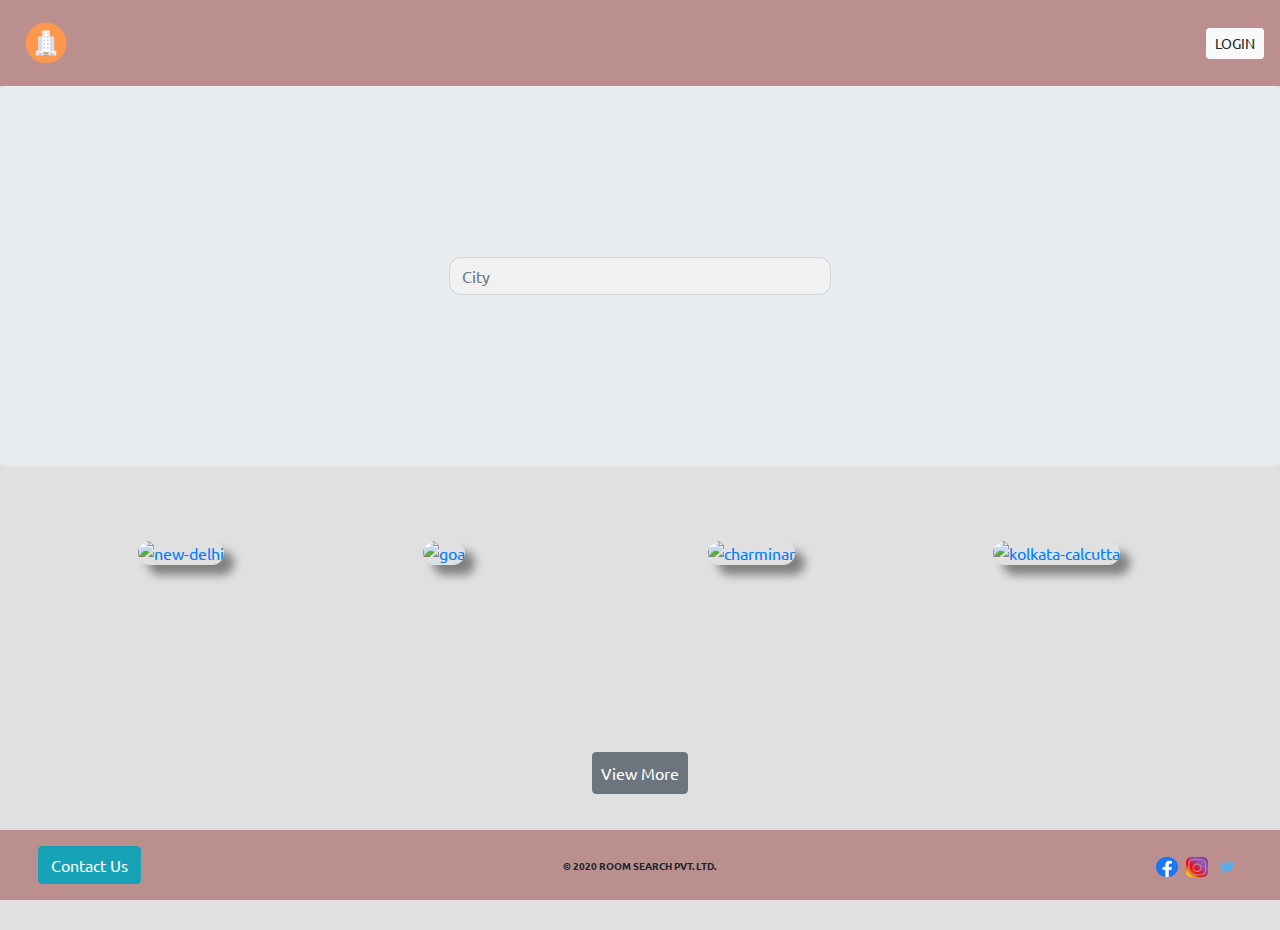
==== commit 6d5dbf7e: "Checkpoint 12" ====
--- a/index.html
+++ b/index.html
@@ -8,10 +8,7 @@
     <title>Index</title>
     <link rel="stylesheet" href="styles/index.css">
     <link rel="stylesheet" href="styles/common.css">
-    <link rel="stylesheet" href="styles/detail.css">
-    <link rel="stylesheet" href="styles/list.css">
     <link rel="stylesheet" href="styles/loader.css">
-    <link rel="stylesheet" href="styles/payment.css">
     <link href="https://fonts.googleapis.com/css2?family=Ubuntu&display=swap" rel="stylesheet">
     <link rel="stylesheet" href="https://cdn.jsdelivr.net/npm/bootstrap@4.0.0/dist/css/bootstrap.min.css"
         integrity="sha384-Gn5384xqQ1aoWXA+058RXPxPg6fy4IWvTNh0E263XmFcJlSAwiGgFAW/dAiS6JXm" crossorigin="anonymous">
@@ -20,57 +17,12 @@
 <body>
     <!--Navigation Bar start-->
     <nav class="navbar navbar-light justify-content-between sticky-top"></nav>
-    <!-- Login Modal Here -->
-    <div class="modal" id="loginModal">
-        <div class="modal-dialog">
-            <div class="modal-content">
-
-                <!-- Modal Header -->
-                <div class="modal-header">
-                    <h4 class="modal-title">Please Login</h4>
-                    <button type="button" class="close" data-dismiss="modal">&times;</button>
-                </div>
-
-                <!-- Modal body -->
-                <div class="modal-body">
-                    <form action="index.html" id="loginForm">
-                        <div class="form-inline justify-content-between">
-                            <div class="form-group">
-                                <label for="username">Username: </label>
-                            </div>
-                            <div class="form-group">
-                                <input class="form-control" value="" type="text" name="username" id="username"
-                                    placeholder="Enter Username" required>
-                            </div>
-                        </div>
-                        <br>
-                        <div class="form-inline justify-content-between">
-                            <div class="form-group">
-                                <label for="password">Password: </label>
-                            </div>
-                            <div class="form-group">
-                                <input class="form-control" value="" type="password" name="password" id="password"
-                                    placeholder="Enter Password" autocomplete="off" required>
-                            </div>
-                        </div>
-                        <br>
-                        <!-- Modal footer -->
-                        <div class="modal-footer d-flex justify-content-center align-items-center">
-                            <button type="submit" onclick="login()" class="btn btn-primary"
-                                data-dismiss="modal">Login</button>
-                        </div>
-                    </form>
-                </div>
-            </div>
-        </div>
-    </div>
-    <!--Navigation Bar end-->
 
     <!--Search Bar start-->
     <div class="jumbotron text-center searchBar d-flex justify-content-center align-items-center">
         <div class="col-md-7 col-sm-12 d-flex justify-content-center align-items-center">
-            <form class="form-inline w-75 justify-content-center" action="#" method="get">
-                <input class="form-control w-75" type="search" name="city" id="city" placeholder="City"
+            <form class="form-inline w-75 justify-content-center" autocomplete="off">
+                <input class="form-control w-75" type="text" id="search-input" placeholder="City"
                     aria-label="Search">
             </form>
         </div>
@@ -85,12 +37,12 @@
             <!--City Cards-->
             <div class="col-lg-3 col-md-6 col-sm-12 d-flex justify-content-center my-4">
                 <div class="card bg-transparent indexCardImg indexBorder border-0">
-                    <a href="list.html">
+                    <a href="list.html?city=Delhi">
                         <img width="150px" height="150px" class="indexCardBorder"
                             src="https://media-cdn.tripadvisor.com/media/photo-s/15/33/fe/a2/new-delhi.jpg"
                             alt="new-delhi">
                         <div class="card-img-overlay hoverEffect">
-                            <p class="card-title">Delhi</p>
+                            <p class="card-title" id="cityName">Delhi</p>
                         </div>
                     </a>
                 </div>
@@ -98,7 +50,7 @@
 
             <div class="col-lg-3 col-md-6 col-sm-12 d-flex justify-content-center my-4">
                 <div class="card bg-transparent indexCardImg indexBorder border-0">
-                    <a href="list.html">
+                    <a href="list.html?city=Goa">
                         <img width="150px" height="150px" class="indexCardBorder"
                             src="https://media-cdn.tripadvisor.com/media/photo-s/15/33/fc/f0/goa.jpg" alt="goa">
                         <div class="card-img-overlay hoverEffect">
@@ -110,7 +62,7 @@
 
             <div class="col-lg-3 col-md-6 col-sm-12 d-flex justify-content-center my-4">
                 <div class="card bg-transparent indexCardImg indexBorder border-0">
-                    <a href="list.html">
+                    <a href="list.html?city=Hydrabad">
                         <img width="150px" height="150px" class="indexCardBorder"
                             src="https://media-cdn.tripadvisor.com/media/photo-s/0f/98/f7/df/charminar.jpg"
                             alt="charminar">
@@ -123,7 +75,7 @@
 
             <div class="col-lg-3 col-md-6 col-sm-12 d-flex justify-content-center my-4">
                 <div class="card bg-transparent indexCardImg indexBorder border-0">
-                    <a href="list.html">
+                    <a href="list.html?city=kolkata">
                         <img width="150px" height="150px" class="indexCardBorder"
                             src="https://media-cdn.tripadvisor.com/media/photo-s/15/33/fe/ac/kolkata-calcutta.jpg"
                             alt="kolkata-calcutta">
